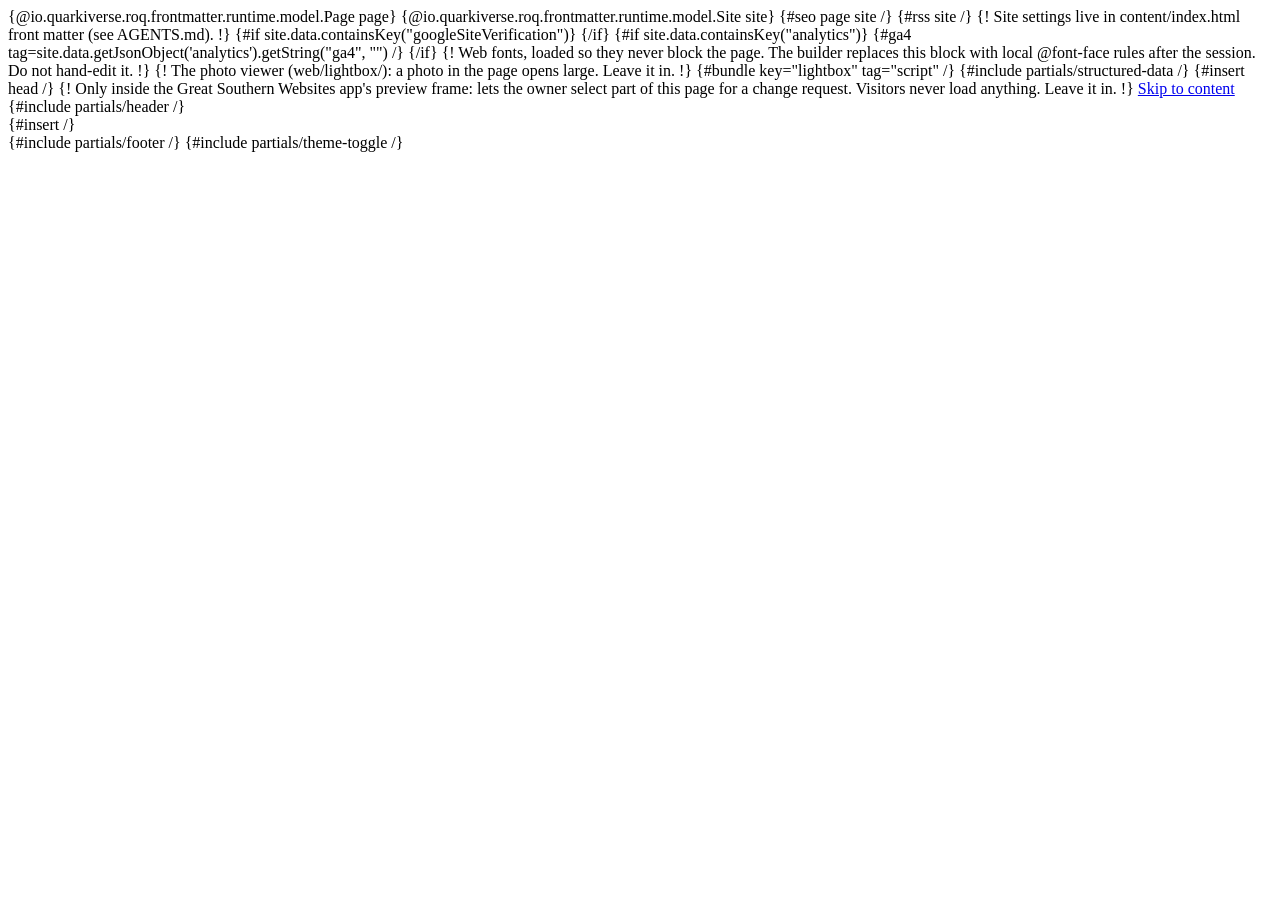
==== templates/layouts/default.html @ de264cee "Import the site as exported from the website builder" ====
{@io.quarkiverse.roq.frontmatter.runtime.model.Page page}
{@io.quarkiverse.roq.frontmatter.runtime.model.Site site}
<!DOCTYPE html>
<html lang="en">
<head>
  <meta charset="utf-8">
  <meta name="viewport" content="width=device-width, initial-scale=1">
  <meta name="color-scheme" content="light dark">
  {#seo page site /}
  {#rss site /}
  {! Site settings live in content/index.html front matter (see AGENTS.md). !}
  {#if site.data.containsKey("googleSiteVerification")}
  <meta name="google-site-verification" content="{=site.data.getString('googleSiteVerification')}">
  {/if}
  {#if site.data.containsKey("analytics")}
  {#ga4 tag=site.data.getJsonObject('analytics').getString("ga4", "") /}
  {/if}
  <link rel="icon" href="{=site.url('favicon.svg')}" type="image/svg+xml">
  {! Web fonts, loaded so they never block the page. The builder replaces this
     block with local @font-face rules after the session. Do not hand-edit it. !}
  <script>{|
    try {
      var t = localStorage.getItem('site-theme');
      if (t === 'light' || t === 'dark') document.documentElement.setAttribute('data-theme', t);
    } catch (e) { /* private mode: follow the OS preference */ }
  |}</script>
  <link rel="stylesheet" href="{=site.url('css/main.css')}">
  {! The photo viewer (web/lightbox/): a photo in the page opens large. Leave it in. !}
  {#bundle key="lightbox" tag="script" /}
  {#include partials/structured-data /}
  {#insert head /}
  <link rel="preload" as="font" type="font/woff2" crossorigin href="{=site.url('fonts/fira-mono-400-normal-latin.woff2')}">
  <link rel="preload" as="font" type="font/woff2" crossorigin href="{=site.url('fonts/fira-mono-500-normal-latin.woff2')}">
  <link rel="preload" as="font" type="font/woff2" crossorigin href="{=site.url('fonts/fira-sans-400-normal-latin.woff2')}">
  <link rel="preload" as="font" type="font/woff2" crossorigin href="{=site.url('fonts/fira-sans-700-normal-latin.woff2')}">
  {! Only inside the Great Southern Websites app's preview frame: lets the owner select part of this page
     for a change request. Visitors never load anything. Leave it in. !}
  <script>{|
    if (window.top !== window.self) (function () {
      var s = document.createElement('script');
      s.src = 'https://www.greatsouthern.website/js/site-select.js'; s.async = true;
      document.head.appendChild(s);
    })();
  |}</script>
</head>
<body>
  <a class="skip-link" href="#main">Skip to content</a>
  {#include partials/header /}
  <main id="main">
  {#insert /}
  </main>
  {#include partials/footer /}
  {#include partials/theme-toggle /}
</body>
</html>
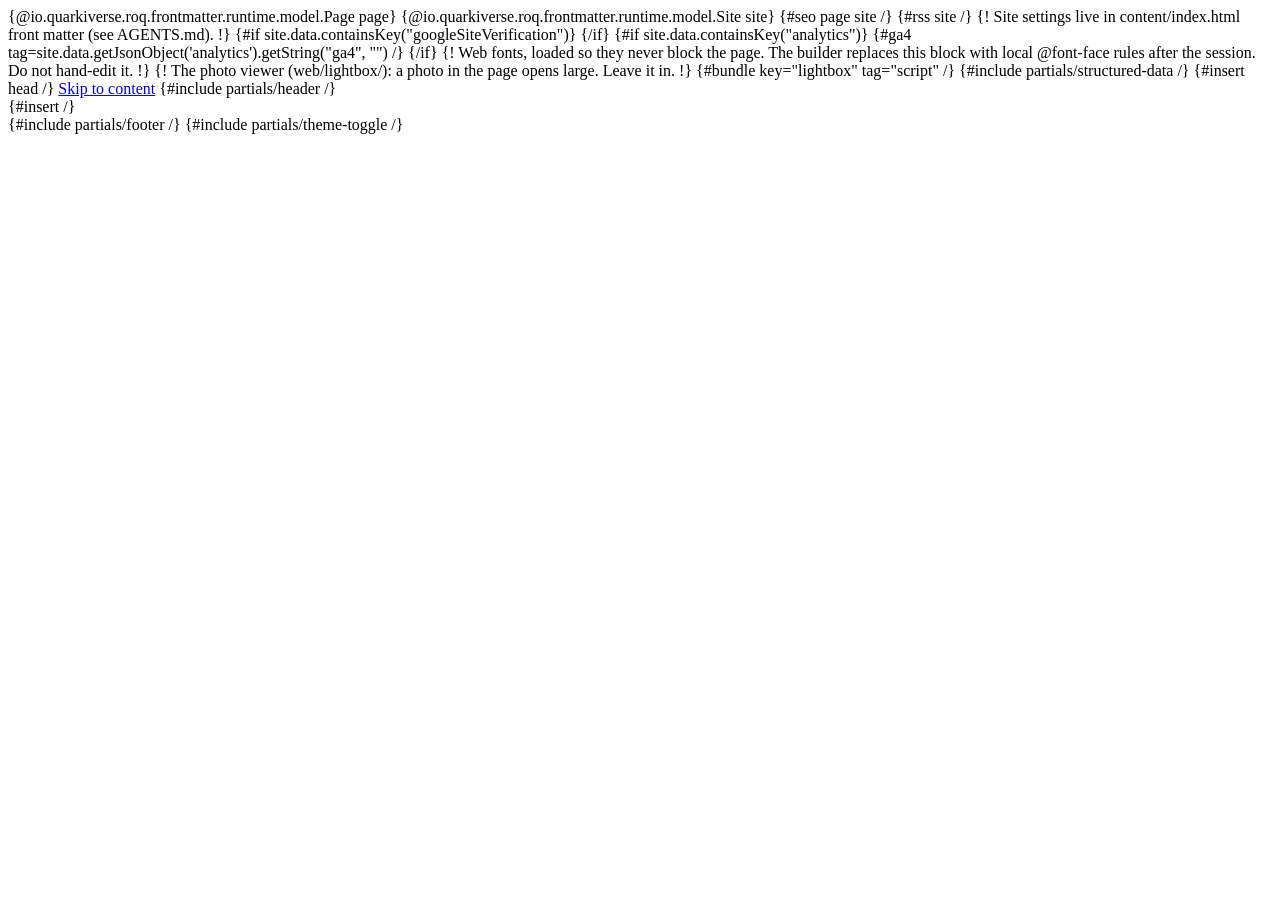
==== commit 0678e3a7: "Remove the website builder's tooling The site is moving to Jean-Frederic's own account and will not " ====
--- a/templates/layouts/default.html
+++ b/templates/layouts/default.html
@@ -33,15 +33,6 @@
   <link rel="preload" as="font" type="font/woff2" crossorigin href="{=site.url('fonts/fira-mono-500-normal-latin.woff2')}">
   <link rel="preload" as="font" type="font/woff2" crossorigin href="{=site.url('fonts/fira-sans-400-normal-latin.woff2')}">
   <link rel="preload" as="font" type="font/woff2" crossorigin href="{=site.url('fonts/fira-sans-700-normal-latin.woff2')}">
-  {! Only inside the Great Southern Websites app's preview frame: lets the owner select part of this page
-     for a change request. Visitors never load anything. Leave it in. !}
-  <script>{|
-    if (window.top !== window.self) (function () {
-      var s = document.createElement('script');
-      s.src = 'https://www.greatsouthern.website/js/site-select.js'; s.async = true;
-      document.head.appendChild(s);
-    })();
-  |}</script>
 </head>
 <body>
   <a class="skip-link" href="#main">Skip to content</a>
